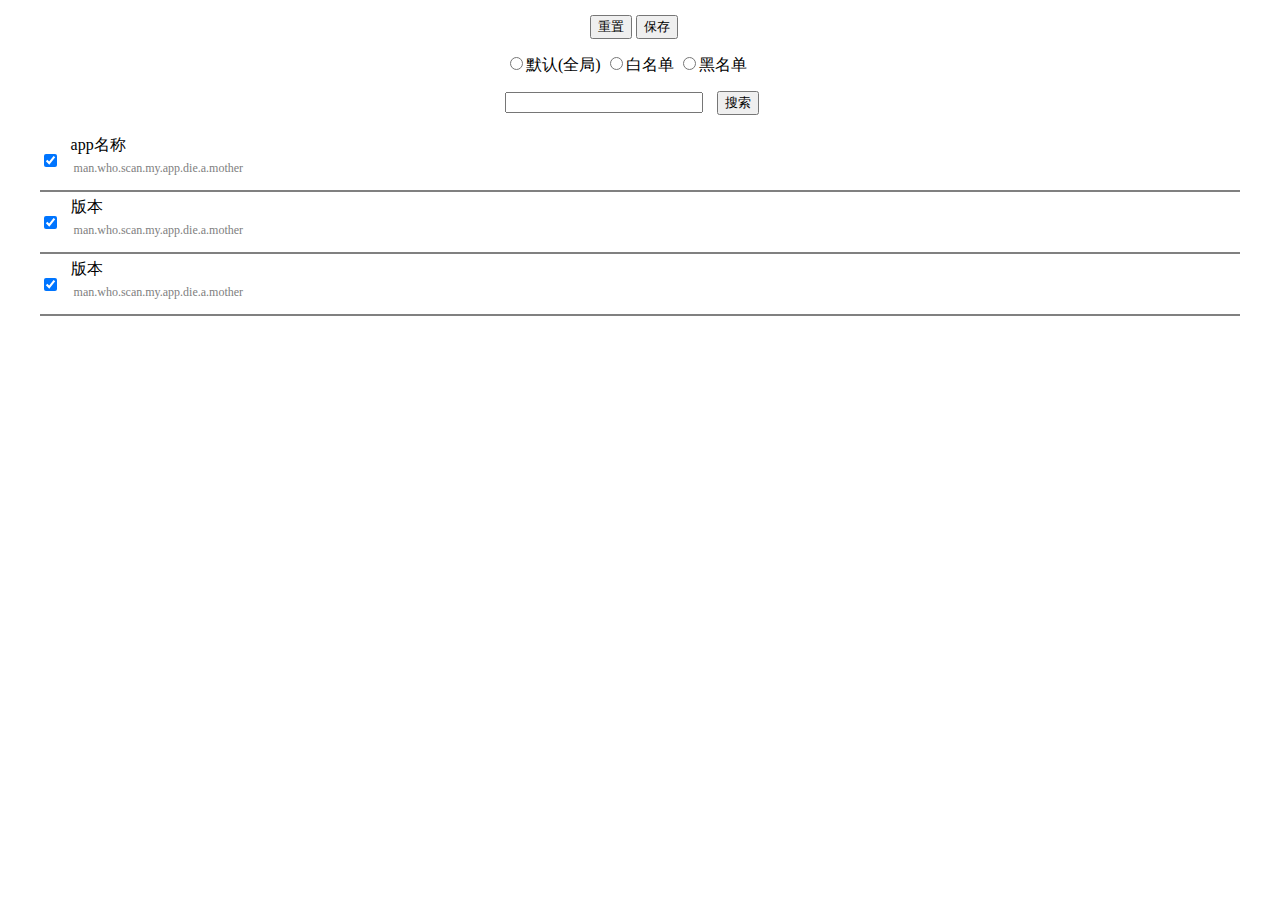
==== app/src/main/assets/app_list/index.html @ 43506e80 "初步解决分应用代理功能" ====
<!doctype html>
<html>
<head>
    <!-- 设置当前HTML文件的字符编码 -->
    <meta charset="utf-8">
    <!-- 设置浏览器的兼容模式版本 （让IE使用最新的渲染引擎工作） -->
    <meta http-equiv="X-UA-Compatible" content="IE=edge">
    <!-- 声明当前网页在移动端浏览器中展示的相关设置 -->
    <meta name="viewport" content="width=device-width, initial-scale=1, user-scalable=no">
    <!-- 上述3个meta标签*必须*放在最前面，任何其他内容都*必须*跟随其后！ -->
    <meta http-equiv="X-UA-Compatible" content="IE=edge,chrome=1">
    <meta http-equiv="Content-Type" content="text/html; charset=UTF-8">
    <style type="text/css">
        ul {
           list-style-type: none;
           margin: 0;
           padding: 0;
        }
        li {
          display: inline-block;
        }
        .center{
           margin: 15px auto;
            width: 270px;
        }
        .center span{
           font-size: 16px;
        }
        .center.settings{
            width: 100px;
        }
        #searchStr{
            width: 190px;
            margin-right: 10px;
        }
        .package{
            min-width:95%;
            max-width:300px;
            width: 98%;
            height:60px;
            margin: 0 auto;
            border-bottom: 2px solid gray;
        }
        .pkg-label{
            font-size: 16px;
            margin: 5px 2px 5px;
        }
        .pkg-name{
            font-size: 12px;
            color: gray;
            margin: 0 5px 0;
        }
        .package li.isSelect{
            width: 20px;
            height: 60px;
            overflow: hidden;
        }
        .package li.isSelect input{
            position: relative; /*脱离文档流*/
            top: 35%; /*偏移*/
        }
        .package li.appInfo{
            margin-left: 5px;
            width: 250px;
            height: 60px;
            overflow: hidden;
        }
    </style>
</head>
<body>
<div>
    <div class="center">
        <div class="settings center">
            <button id="settings-reset">重置</button>
            <button id="settings-save">保存</button>
        </div>
    </div>
    <div class="center">
        <input type="radio" name="mode" id="mode_0" value="0"><span>默认(全局)</span>
        <input type="radio" name="mode" id="mode_1" value="1"><span>白名单</span>
        <input type="radio" name="mode" id="mode_2" value="2"><span>黑名单</span>
    </div>
    <div class="center">
        <input type="text" id="searchStr">
        <button id="search">搜索</button>
    </div>
    <div id="package">
    <ul class="package ">
        <li class="isSelect ">
            <input type="checkbox" checked="checked"/>
        </li>
        <li class="appInfo ">
            <div><p class="pkg-label ">app名称</p></div>
            <div><p class="pkg-name " pkg="pkg">man.who.scan.my.app.die.a.mother</p></div>
        </li>
    </ul>
    <ul class="package ">
        <li class="isSelect ">
            <input type="checkbox" checked="checked"/>
        </li>
        <li class="appInfo ">
            <div><p class="pkg-label ">版本</p></div>
            <div><p class="pkg-name " pkg="pkg">man.who.scan.my.app.die.a.mother</p></div>
        </li>
    </ul>
    <ul class="package ">
        <li class="isSelect ">
            <input type="checkbox" checked="checked"/>
        </li>
        <li class="appInfo ">
            <div><p class="pkg-label ">版本</p></div>
            <div><p class="pkg-name " pkg="pkg">man.who.scan.my.app.die.a.mother</p></div>
        </li>
    </ul>
    </div>
</div>

</body>
</html>

<script type="text/javascript">
    var reload = function (){
        console.log('------------------reload');
        // 模式
        var mode = window.android.getAppMode();
        document.getElementById('mode_' + mode).checked = true;
        // 包信息
        var package = document.getElementById('package');
        var appListStr = window.android.getApplist();
        var appList = JSON.parse(appListStr);
        var html = "";
        appList.forEach((app) =>{
            var node = '<ul class="package "><li class="isSelect "><input type="checkbox" ';
            if( (mode == '1' && app.isInWhiteList) || (mode == '2' && app.isInBlackList) )
                node += 'checked="checked"'
            node += '/> </li><li class="appInfo "><div><p class="pkg-label ">';
            if(app.isSysApp)
                node += '*';
            node += app.appName;
            node += '</p></div><div><p class="pkg-name " pkg="pkg">';
            node += app.packageName;
            node += '</p></div></li></ul>';
            html += node;
        });
        package.innerHTML = html;
    }
    var save = function (){
        console.log('------------------save');
        var list = [];
        var mode = document.querySelector("input[name='mode']:checked").value;
        list.push(mode);
        document.querySelectorAll(".package").forEach((node)=>{
            if(node.querySelector("input").checked){
                list.push(node.querySelector(".pkg-name").innerText);
            }
        });
        window.android.setApplist(list.toString());
    }
    var btnReset = document.getElementById('settings-reset');
    var btnSave = document.getElementById('settings-save');
    var radioMode1 = document.getElementById('mode_1');
    var radioMode2 = document.getElementById('mode_2');
	btnReset.onclick = reload;
	btnSave.onclick = save;

	reload();

</script>
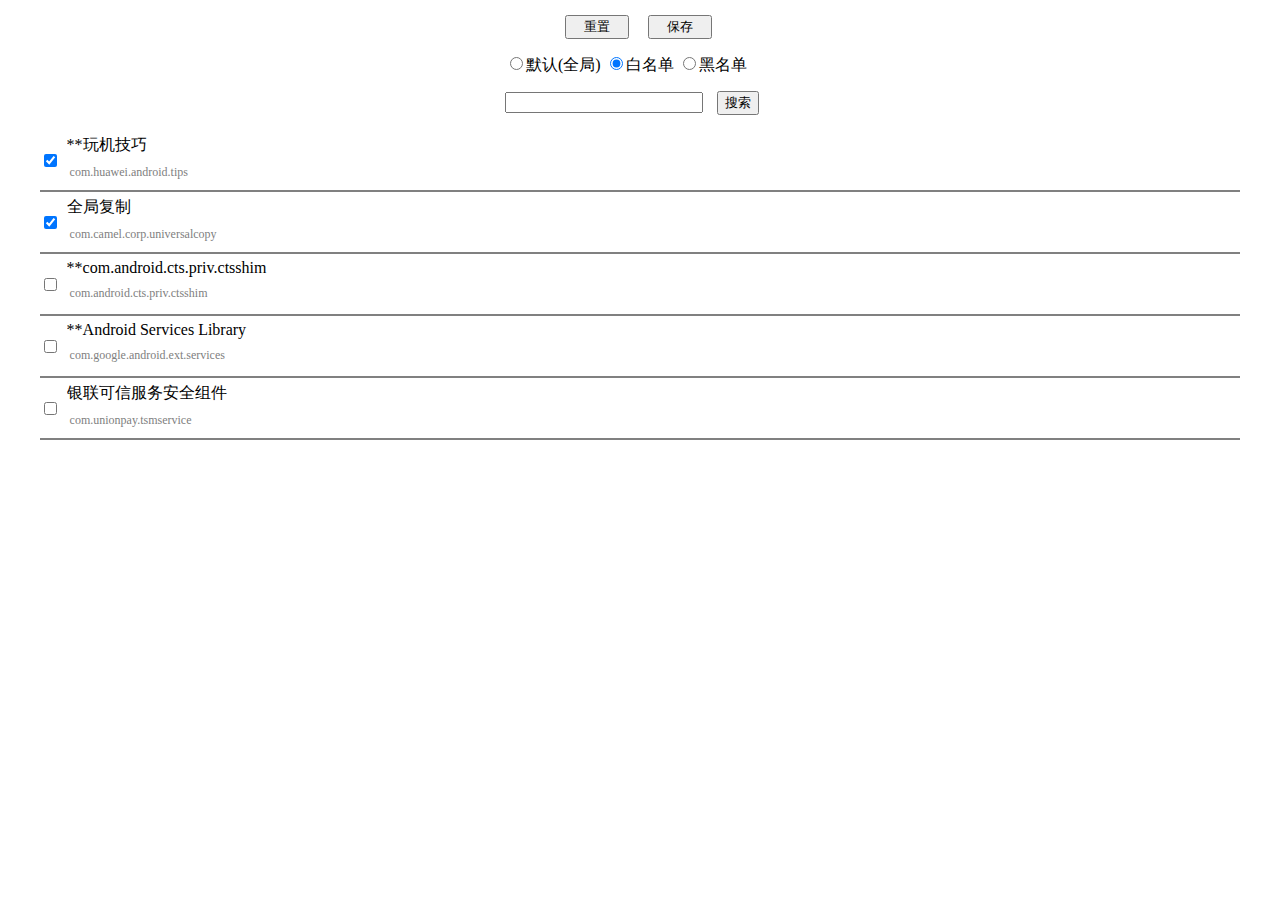
==== commit 3795bd0a: "分应用代理页 增加搜索功能" ====
--- a/app/src/main/assets/app_list/index.html
+++ b/app/src/main/assets/app_list/index.html
@@ -27,7 +27,11 @@
            font-size: 16px;
         }
         .center.settings{
-            width: 100px;
+            width: 180px;
+        }
+        .center.settings button{
+            margin-left: 15px;
+            width: 64px;
         }
         #searchStr{
             width: 190px;
@@ -44,6 +48,11 @@
         .pkg-label{
             font-size: 16px;
             margin: 5px 2px 5px;
+            white-space: nowrap;  /*强制span不换行*/
+            display: inline-block;  /*将span当做块级元素对待*/
+            width: 100%;  /*限制宽度*/
+            overflow: hidden;  /*超出宽度部分隐藏*/
+            text-overflow: ellipsis;  /*超出部分以点号代替*/
         }
         .pkg-name{
             font-size: 12px;
@@ -61,9 +70,12 @@
         }
         .package li.appInfo{
             margin-left: 5px;
-            width: 250px;
+            width: 260px;
             height: 60px;
             overflow: hidden;
+        }
+        .hide {
+            display: none
         }
     </style>
 </head>
@@ -81,8 +93,10 @@
         <input type="radio" name="mode" id="mode_2" value="2"><span>黑名单</span>
     </div>
     <div class="center">
+        <form>
         <input type="text" id="searchStr">
         <button id="search">搜索</button>
+        </form>
     </div>
     <div id="package">
     <ul class="package ">
@@ -91,7 +105,7 @@
         </li>
         <li class="appInfo ">
             <div><p class="pkg-label ">app名称</p></div>
-            <div><p class="pkg-name " pkg="pkg">man.who.scan.my.app.die.a.mother</p></div>
+            <div><p class="pkg-name ">com.android.test</p></div>
         </li>
     </ul>
     <ul class="package ">
@@ -99,8 +113,8 @@
             <input type="checkbox" checked="checked"/>
         </li>
         <li class="appInfo ">
-            <div><p class="pkg-label ">版本</p></div>
-            <div><p class="pkg-name " pkg="pkg">man.who.scan.my.app.die.a.mother</p></div>
+            <div><p class="pkg-label ">app名称</p></div>
+            <div><p class="pkg-name ">com.android.test</p></div>
         </li>
     </ul>
     <ul class="package ">
@@ -108,8 +122,8 @@
             <input type="checkbox" checked="checked"/>
         </li>
         <li class="appInfo ">
-            <div><p class="pkg-label ">版本</p></div>
-            <div><p class="pkg-name " pkg="pkg">man.who.scan.my.app.die.a.mother</p></div>
+            <div><p class="pkg-label ">app名称</p></div>
+            <div><p class="pkg-name ">com.android.test</p></div>
         </li>
     </ul>
     </div>
@@ -118,7 +132,21 @@
 </body>
 </html>
 
+
 <script type="text/javascript">
+    if(!window.android){
+        window.android = {
+            "getAppMode" : () =>{
+                return '1'
+            },
+            "setApplist" : () =>{
+            },
+            "getApplist" : () =>{
+                var temp = [{"appName":"com.android.cts.priv.ctsshim","packageName":"com.android.cts.priv.ctsshim","isSysApp":true,"isInWhiteList":false,"isInBlackList":false}, {"appName":"玩机技巧","packageName":"com.huawei.android.tips","isSysApp":true,"isInWhiteList":true,"isInBlackList":false}, {"appName":"全局复制","packageName":"com.camel.corp.universalcopy","isSysApp":false,"isInWhiteList":true,"isInBlackList":false}, {"appName":"Android Services Library","packageName":"com.google.android.ext.services","isSysApp":true,"isInWhiteList":false,"isInBlackList":false}, {"appName":"银联可信服务安全组件","packageName":"com.unionpay.tsmservice","isSysApp":false,"isInWhiteList":false,"isInBlackList":false}];
+                return JSON.stringify(temp)
+            },
+        }
+    };
     var reload = function (){
         console.log('------------------reload');
         // 模式
@@ -128,6 +156,17 @@
         var package = document.getElementById('package');
         var appListStr = window.android.getApplist();
         var appList = JSON.parse(appListStr);
+        appList.sort((a,b) => {
+            var a_in_list = (mode == '1' && a.isInWhiteList) || (mode == '2' && a.isInBlackList);
+            var b_in_list = (mode == '1' && b.isInWhiteList) || (mode == '2' && b.isInBlackList);
+            if(a_in_list == b_in_list)
+                return 0;
+            else if(a_in_list)
+                return -1;
+            else
+                return 1;
+            return a.age-b.age;
+        });
         var html = "";
         appList.forEach((app) =>{
             var node = '<ul class="package "><li class="isSelect "><input type="checkbox" ';
@@ -135,9 +174,9 @@
                 node += 'checked="checked"'
             node += '/> </li><li class="appInfo "><div><p class="pkg-label ">';
             if(app.isSysApp)
-                node += '*';
+                node += '**';
             node += app.appName;
-            node += '</p></div><div><p class="pkg-name " pkg="pkg">';
+            node += ' </p></div><div><p class="pkg-name ">';
             node += app.packageName;
             node += '</p></div></li></ul>';
             html += node;
@@ -145,7 +184,6 @@
         package.innerHTML = html;
     }
     var save = function (){
-        console.log('------------------save');
         var list = [];
         var mode = document.querySelector("input[name='mode']:checked").value;
         list.push(mode);
@@ -156,12 +194,27 @@
         });
         window.android.setApplist(list.toString());
     }
+    var search = function(){
+        var searchTxt = txtSearch.value;
+        console.log(searchTxt);
+        document.querySelectorAll(".package").forEach((node)=>{
+            if(node.innerText.indexOf(searchTxt) == -1){
+                node.classList.add('hide');
+            }else{
+                node.classList.remove('hide');
+            }
+        });
+        return false;
+    }
     var btnReset = document.getElementById('settings-reset');
     var btnSave = document.getElementById('settings-save');
+    var btnSearch = document.getElementById('search');
+    var txtSearch = document.getElementById('searchStr');
     var radioMode1 = document.getElementById('mode_1');
     var radioMode2 = document.getElementById('mode_2');
 	btnReset.onclick = reload;
 	btnSave.onclick = save;
+	btnSearch.onclick = search;
 
 	reload();
 
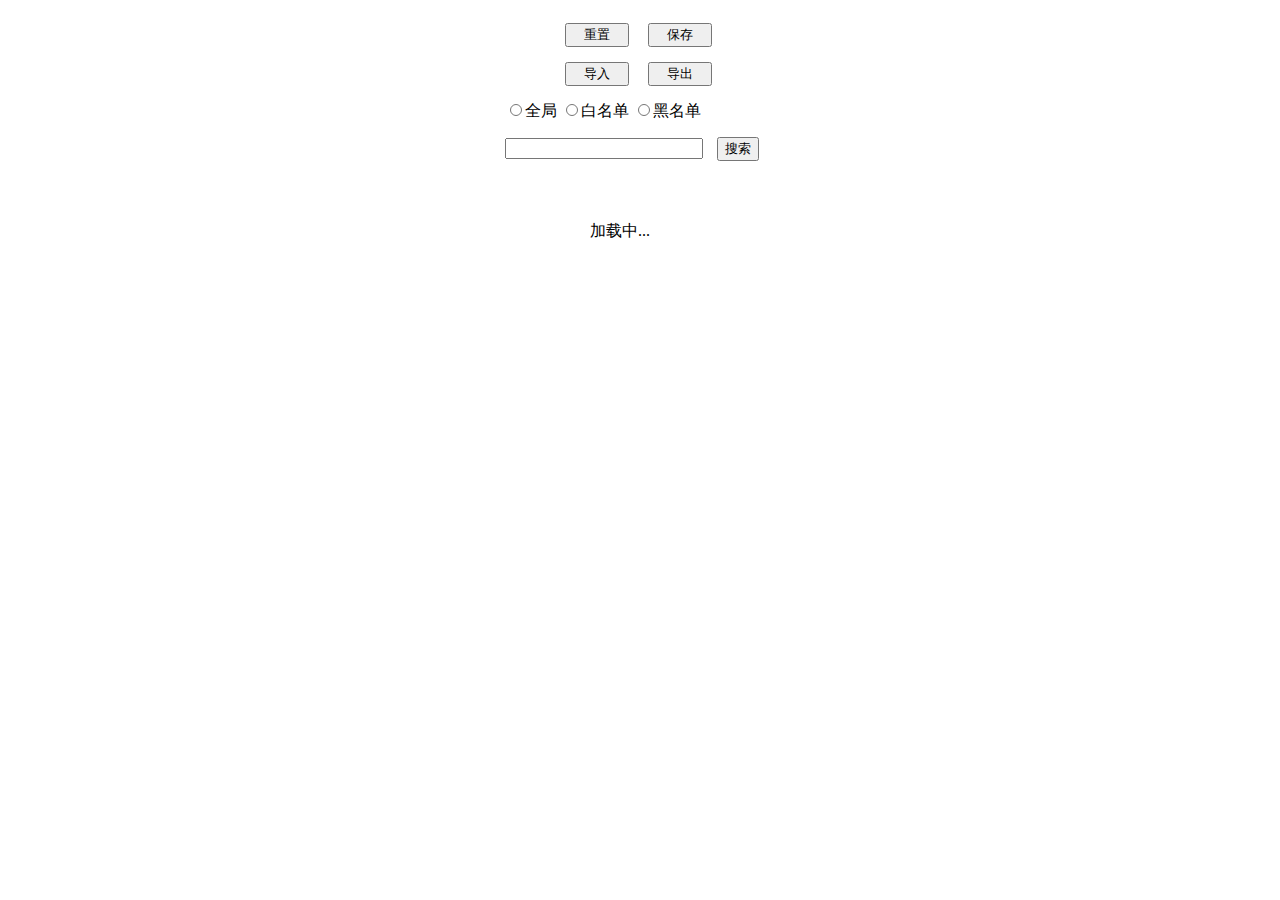
==== commit 8212fdfb: "Merge pull request #2 from nICEnnnnnnnLee/dev" ====
--- a/app/src/main/assets/app_list/index.html
+++ b/app/src/main/assets/app_list/index.html
@@ -10,77 +10,10 @@
     <!-- 上述3个meta标签*必须*放在最前面，任何其他内容都*必须*跟随其后！ -->
     <meta http-equiv="X-UA-Compatible" content="IE=edge,chrome=1">
     <meta http-equiv="Content-Type" content="text/html; charset=UTF-8">
-    <style type="text/css">
-        ul {
-           list-style-type: none;
-           margin: 0;
-           padding: 0;
-        }
-        li {
-          display: inline-block;
-        }
-        .center{
-           margin: 15px auto;
-            width: 270px;
-        }
-        .center span{
-           font-size: 16px;
-        }
-        .center.settings{
-            width: 180px;
-        }
-        .center.settings button{
-            margin-left: 15px;
-            width: 64px;
-        }
-        #searchStr{
-            width: 190px;
-            margin-right: 10px;
-        }
-        .package{
-            min-width:95%;
-            max-width:300px;
-            width: 98%;
-            height:60px;
-            margin: 0 auto;
-            border-bottom: 2px solid gray;
-        }
-        .pkg-label{
-            font-size: 16px;
-            margin: 5px 2px 5px;
-            white-space: nowrap;  /*强制span不换行*/
-            display: inline-block;  /*将span当做块级元素对待*/
-            width: 100%;  /*限制宽度*/
-            overflow: hidden;  /*超出宽度部分隐藏*/
-            text-overflow: ellipsis;  /*超出部分以点号代替*/
-        }
-        .pkg-name{
-            font-size: 12px;
-            color: gray;
-            margin: 0 5px 0;
-        }
-        .package li.isSelect{
-            width: 20px;
-            height: 60px;
-            overflow: hidden;
-        }
-        .package li.isSelect input{
-            position: relative; /*脱离文档流*/
-            top: 35%; /*偏移*/
-        }
-        .package li.appInfo{
-            margin-left: 5px;
-            width: 260px;
-            height: 60px;
-            overflow: hidden;
-        }
-        .hide {
-            display: none
-        }
-    </style>
+    <link type="text/css" rel="stylesheet" href="index.css" />
 </head>
 <body>
-<div>
+<div id="content">
     <div class="center">
         <div class="settings center">
             <button id="settings-reset">重置</button>
@@ -88,17 +21,25 @@
         </div>
     </div>
     <div class="center">
-        <input type="radio" name="mode" id="mode_0" value="0"><span>默认(全局)</span>
+        <div class="settings center">
+            <button id="settings-import">导入</button>
+            <button id="settings-export">导出</button>
+        </div>
+    </div>
+    <div class="center">
+        <input type="radio" name="mode" id="mode_0" value="0"><span>全局</span>
         <input type="radio" name="mode" id="mode_1" value="1"><span>白名单</span>
         <input type="radio" name="mode" id="mode_2" value="2"><span>黑名单</span>
     </div>
     <div class="center">
         <form>
-        <input type="text" id="searchStr">
-        <button id="search">搜索</button>
+            <input type="text" id="searchStr">
+            <button id="search">搜索</button>
         </form>
     </div>
-    <div id="package">
+    <div id="package_div">
+        <div id="waiting" style="width: 100px; margin: 60px auto; "><span>加载中...</span></div>
+        <!--
     <ul class="package ">
         <li class="isSelect ">
             <input type="checkbox" checked="checked"/>
@@ -116,106 +57,15 @@
             <div><p class="pkg-label ">app名称</p></div>
             <div><p class="pkg-name ">com.android.test</p></div>
         </li>
-    </ul>
-    <ul class="package ">
-        <li class="isSelect ">
-            <input type="checkbox" checked="checked"/>
-        </li>
-        <li class="appInfo ">
-            <div><p class="pkg-label ">app名称</p></div>
-            <div><p class="pkg-name ">com.android.test</p></div>
-        </li>
-    </ul>
+    </ul> -->
     </div>
 </div>
-
+<script type="text/javascript" src="index.js"></script>
 </body>
 </html>
 
 
-<script type="text/javascript">
-    if(!window.android){
-        window.android = {
-            "getAppMode" : () =>{
-                return '1'
-            },
-            "setApplist" : () =>{
-            },
-            "getApplist" : () =>{
-                var temp = [{"appName":"com.android.cts.priv.ctsshim","packageName":"com.android.cts.priv.ctsshim","isSysApp":true,"isInWhiteList":false,"isInBlackList":false}, {"appName":"玩机技巧","packageName":"com.huawei.android.tips","isSysApp":true,"isInWhiteList":true,"isInBlackList":false}, {"appName":"全局复制","packageName":"com.camel.corp.universalcopy","isSysApp":false,"isInWhiteList":true,"isInBlackList":false}, {"appName":"Android Services Library","packageName":"com.google.android.ext.services","isSysApp":true,"isInWhiteList":false,"isInBlackList":false}, {"appName":"银联可信服务安全组件","packageName":"com.unionpay.tsmservice","isSysApp":false,"isInWhiteList":false,"isInBlackList":false}];
-                return JSON.stringify(temp)
-            },
-        }
-    };
-    var reload = function (){
-        console.log('------------------reload');
-        // 模式
-        var mode = window.android.getAppMode();
-        document.getElementById('mode_' + mode).checked = true;
-        // 包信息
-        var package = document.getElementById('package');
-        var appListStr = window.android.getApplist();
-        var appList = JSON.parse(appListStr);
-        appList.sort((a,b) => {
-            var a_in_list = (mode == '1' && a.isInWhiteList) || (mode == '2' && a.isInBlackList);
-            var b_in_list = (mode == '1' && b.isInWhiteList) || (mode == '2' && b.isInBlackList);
-            if(a_in_list == b_in_list)
-                return 0;
-            else if(a_in_list)
-                return -1;
-            else
-                return 1;
-            return a.age-b.age;
-        });
-        var html = "";
-        appList.forEach((app) =>{
-            var node = '<ul class="package "><li class="isSelect "><input type="checkbox" ';
-            if( (mode == '1' && app.isInWhiteList) || (mode == '2' && app.isInBlackList) )
-                node += 'checked="checked"'
-            node += '/> </li><li class="appInfo "><div><p class="pkg-label ">';
-            if(app.isSysApp)
-                node += '**';
-            node += app.appName;
-            node += ' </p></div><div><p class="pkg-name ">';
-            node += app.packageName;
-            node += '</p></div></li></ul>';
-            html += node;
-        });
-        package.innerHTML = html;
-    }
-    var save = function (){
-        var list = [];
-        var mode = document.querySelector("input[name='mode']:checked").value;
-        list.push(mode);
-        document.querySelectorAll(".package").forEach((node)=>{
-            if(node.querySelector("input").checked){
-                list.push(node.querySelector(".pkg-name").innerText);
-            }
-        });
-        window.android.setApplist(list.toString());
-    }
-    var search = function(){
-        var searchTxt = txtSearch.value;
-        console.log(searchTxt);
-        document.querySelectorAll(".package").forEach((node)=>{
-            if(node.innerText.indexOf(searchTxt) == -1){
-                node.classList.add('hide');
-            }else{
-                node.classList.remove('hide');
-            }
-        });
-        return false;
-    }
-    var btnReset = document.getElementById('settings-reset');
-    var btnSave = document.getElementById('settings-save');
-    var btnSearch = document.getElementById('search');
-    var txtSearch = document.getElementById('searchStr');
-    var radioMode1 = document.getElementById('mode_1');
-    var radioMode2 = document.getElementById('mode_2');
-	btnReset.onclick = reload;
-	btnSave.onclick = save;
-	btnSearch.onclick = search;
 
-	reload();
 
-</script>
+
+
--- a/app/src/main/assets/app_list/index.css
+++ b/app/src/main/assets/app_list/index.css
@@ -0,0 +1,74 @@
+html,body {
+    overflow-x:hidden;
+    background-color: white;
+}
+ul {
+   list-style-type: none;
+   margin: 0;
+   padding: 0;
+}
+li {
+  display: inline-block;
+}
+.center{
+   margin: 15px auto;
+    width: 270px;
+}
+.center span{
+   font-size: 16px;
+}
+.center.settings{
+    width: 180px;
+}
+.center.settings button{
+    margin-left: 15px;
+    width: 64px;
+}
+#searchStr{
+    width: 190px;
+    margin-right: 10px;
+}
+.package{
+    min-width:95%;
+    max-width:300px;
+    width: 98%;
+    height:70px;
+    margin: 0 auto;
+    border-bottom: 2px solid gray;
+}
+.pkg-label{
+    font-size: 16px;
+    margin: 5px 2px 5px;
+    white-space: nowrap;  /*强制span不换行*/
+    display: inline-block;  /*将span当做块级元素对待*/
+    width: 100%;  /*限制宽度*/
+    overflow: hidden;  /*超出宽度部分隐藏*/
+    text-overflow: ellipsis;  /*超出部分以点号代替*/
+}
+.pkg-name{
+    font-size: 12px;
+    color: gray;
+    margin: 0 5px 0;
+}
+.package li.isSelect{
+    width: 20px;
+    height: 70px;
+    overflow: hidden;
+}
+.package li.isSelect input{
+    position: relative; /*脱离文档流*/
+    top: 35%; /*偏移*/
+}
+.package li.appInfo{
+    margin-left: 5px;
+    width: 260px;
+    height: 70px;
+    overflow: hidden;
+}
+.hide {
+    display: none
+}
+.center input[type='radio']{
+    width: 12px;
+    height: 12px
+}